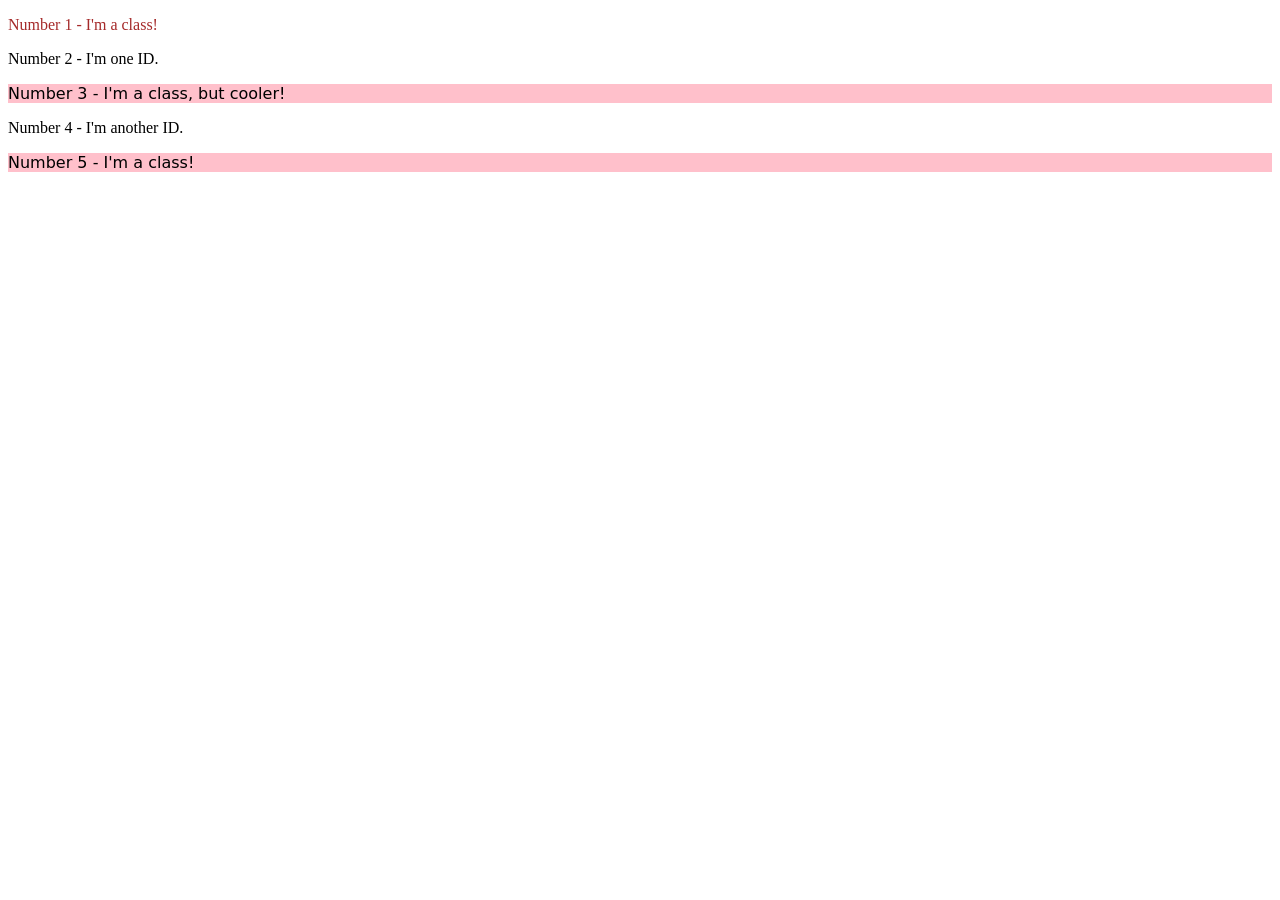
==== foundations/02-class-id-selectors/index.html @ 13789674 "added odd class to html file" ====
<!DOCTYPE html>
<html lang="en">
  <head>
    <meta charset="UTF-8">
    <meta http-equiv="X-UA-Compatible" content="IE=edge">
    <meta name="viewport" content="width=device-width, initial-scale=1.0">
    <title>Class and ID Selectors</title>
    <link rel="stylesheet" href="style.css">
  </head>
  <body>
    <p style="color: brown;">Number 1 - I'm a class!</p>
    <div>Number 2 - I'm one ID.</div>
    <p class="odd-element">Number 3 - I'm a class, but cooler!</p>
    <div>Number 4 - I'm another ID.</div>
    <p class="odd-element">Number 5 - I'm a class!</p>
  </body>
</html>
---- foundations/02-class-id-selectors/style.css ----
.odd-element {
    size: 100px;
    background-color: pink;
    font-family: Verdanda, DejaVu Sans, sans-serif;
}
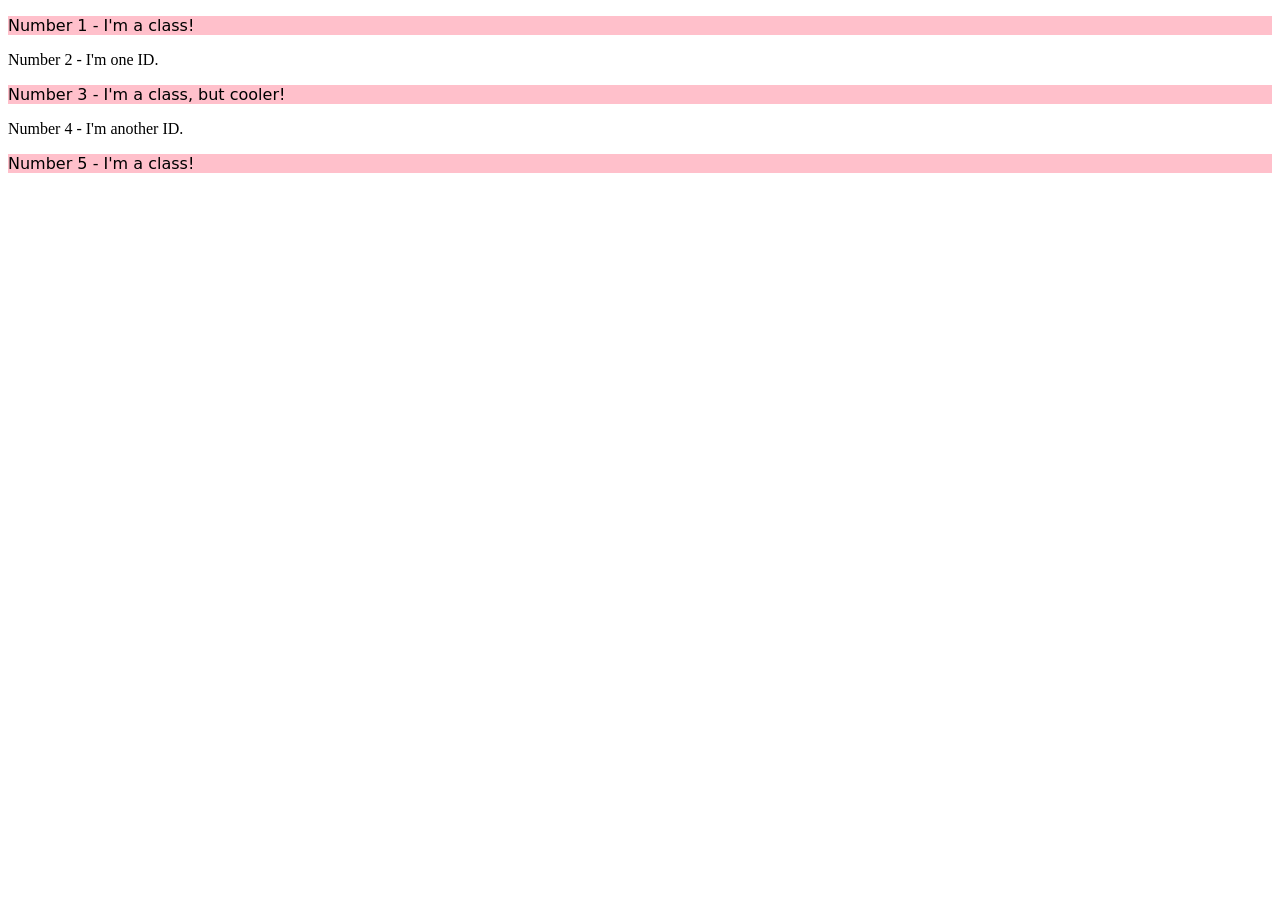
==== commit 7a51354f: "odd elements" ====
--- a/foundations/02-class-id-selectors/index.html
+++ b/foundations/02-class-id-selectors/index.html
@@ -8,7 +8,7 @@
     <link rel="stylesheet" href="style.css">
   </head>
   <body>
-    <p style="color: brown;">Number 1 - I'm a class!</p>
+    <p class="odd-element">Number 1 - I'm a class!</p>
     <div>Number 2 - I'm one ID.</div>
     <p class="odd-element">Number 3 - I'm a class, but cooler!</p>
     <div>Number 4 - I'm another ID.</div>
--- a/foundations/02-class-id-selectors/style.css
+++ b/foundations/02-class-id-selectors/style.css
@@ -1,5 +1,4 @@
 .odd-element {
-    size: 100px;
     background-color: pink;
     font-family: Verdanda, DejaVu Sans, sans-serif;
 }
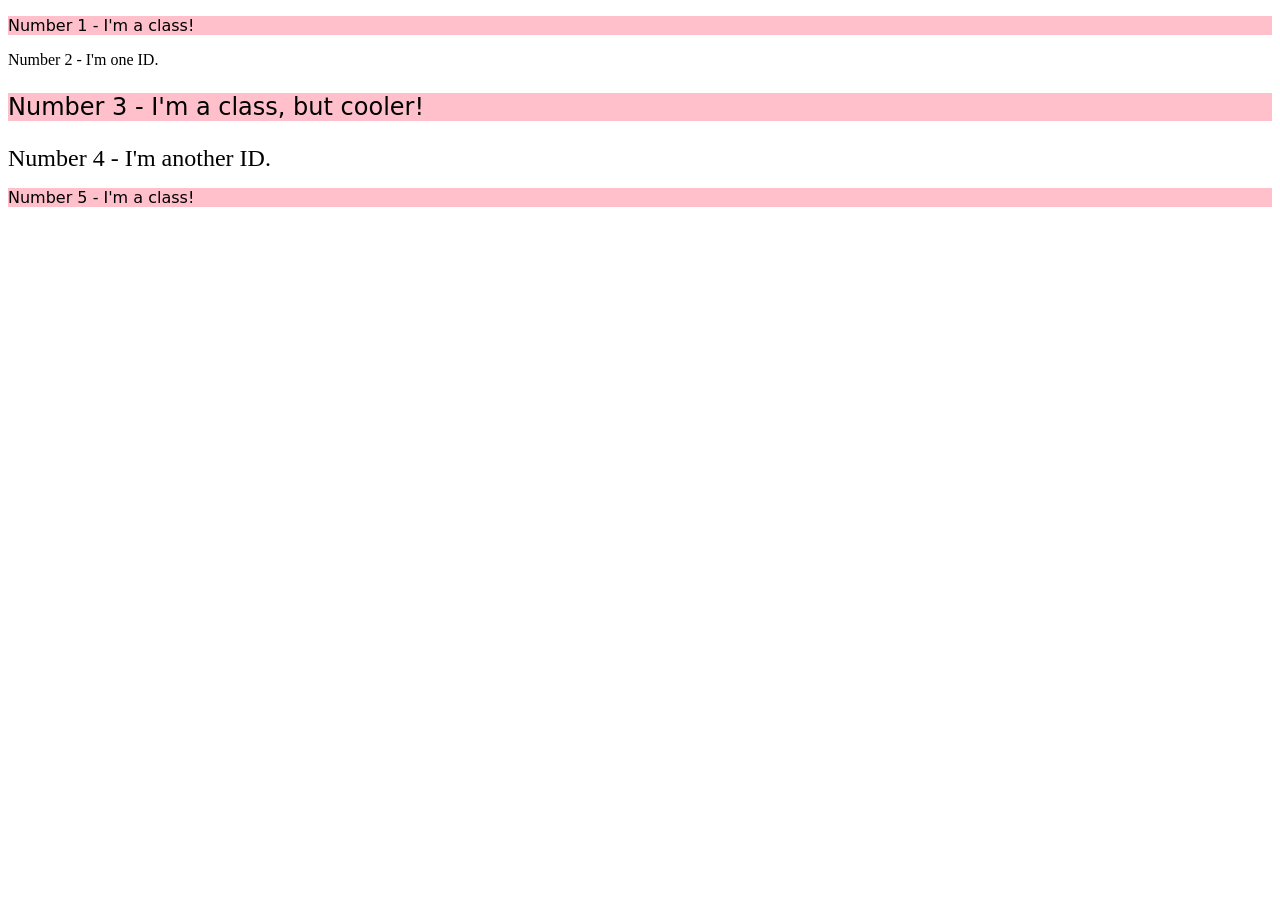
==== commit 6716254d: "added 24px class" ====
--- a/foundations/02-class-id-selectors/index.html
+++ b/foundations/02-class-id-selectors/index.html
@@ -10,8 +10,8 @@
   <body>
     <p class="odd-element">Number 1 - I'm a class!</p>
     <div>Number 2 - I'm one ID.</div>
-    <p class="odd-element">Number 3 - I'm a class, but cooler!</p>
-    <div>Number 4 - I'm another ID.</div>
+    <p class="odd-element twenty-four-pixels">Number 3 - I'm a class, but cooler!</p>
+    <div class="twenty-four-pixels">Number 4 - I'm another ID.</div>
     <p class="odd-element">Number 5 - I'm a class!</p>
   </body>
 </html>
--- a/foundations/02-class-id-selectors/style.css
+++ b/foundations/02-class-id-selectors/style.css
@@ -1,4 +1,8 @@
 .odd-element {
     background-color: pink;
     font-family: Verdanda, DejaVu Sans, sans-serif;
+}
+
+.twenty-four-pixels {
+    font-size: 24px;
 }
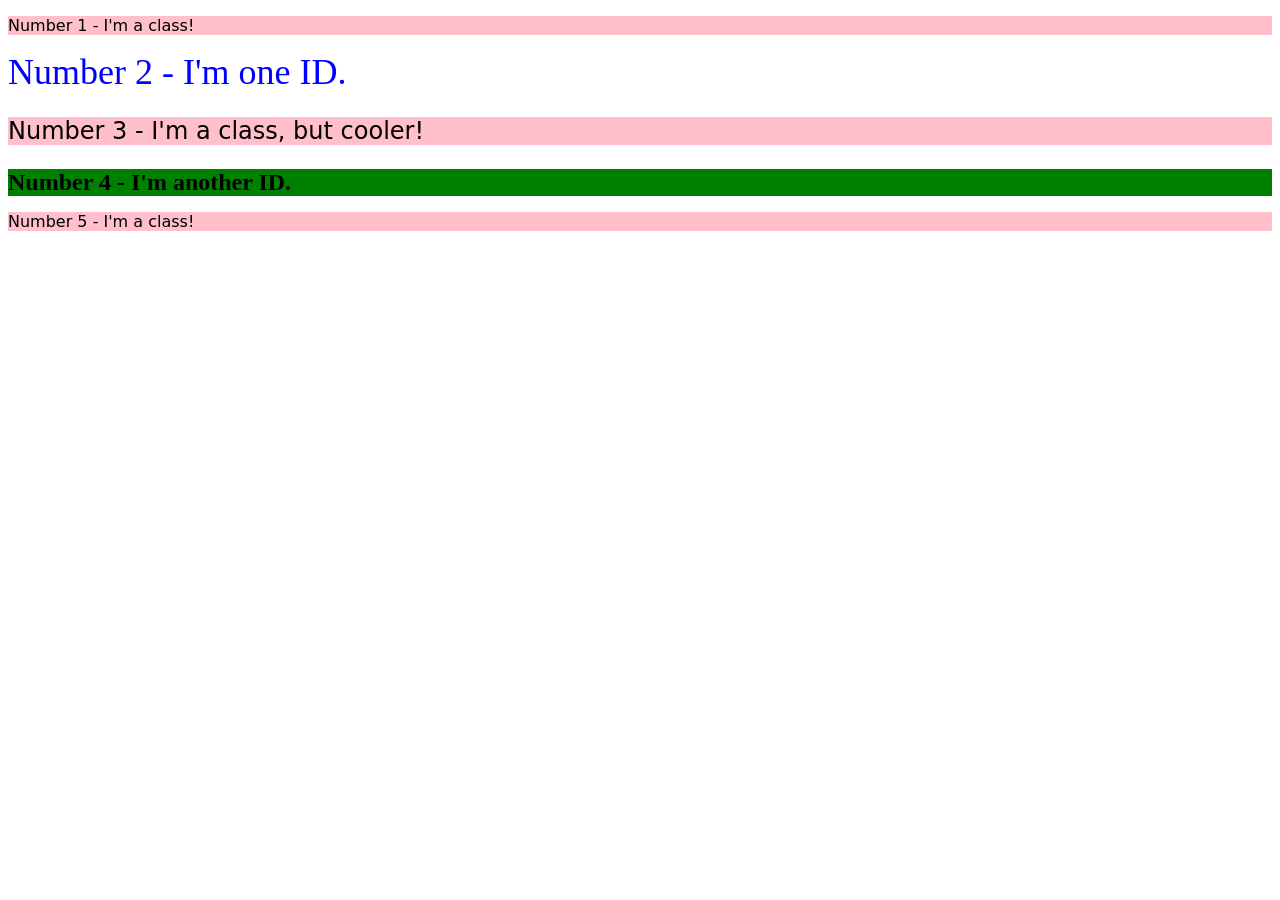
==== commit c1ca68b3: "added two and four classes" ====
--- a/foundations/02-class-id-selectors/index.html
+++ b/foundations/02-class-id-selectors/index.html
@@ -9,9 +9,9 @@
   </head>
   <body>
     <p class="odd-element">Number 1 - I'm a class!</p>
-    <div>Number 2 - I'm one ID.</div>
+    <div id="two">Number 2 - I'm one ID.</div>
     <p class="odd-element twenty-four-pixels">Number 3 - I'm a class, but cooler!</p>
-    <div class="twenty-four-pixels">Number 4 - I'm another ID.</div>
+    <div id="four" class="twenty-four-pixels">Number 4 - I'm another ID.</div>
     <p class="odd-element">Number 5 - I'm a class!</p>
   </body>
 </html>
--- a/foundations/02-class-id-selectors/style.css
+++ b/foundations/02-class-id-selectors/style.css
@@ -5,4 +5,14 @@
 
 .twenty-four-pixels {
     font-size: 24px;
+}
+
+#two {
+    color: blue;
+    font-size: 36px;
+}
+
+#four {
+    background-color: green;
+    font-weight: bold;
 }
